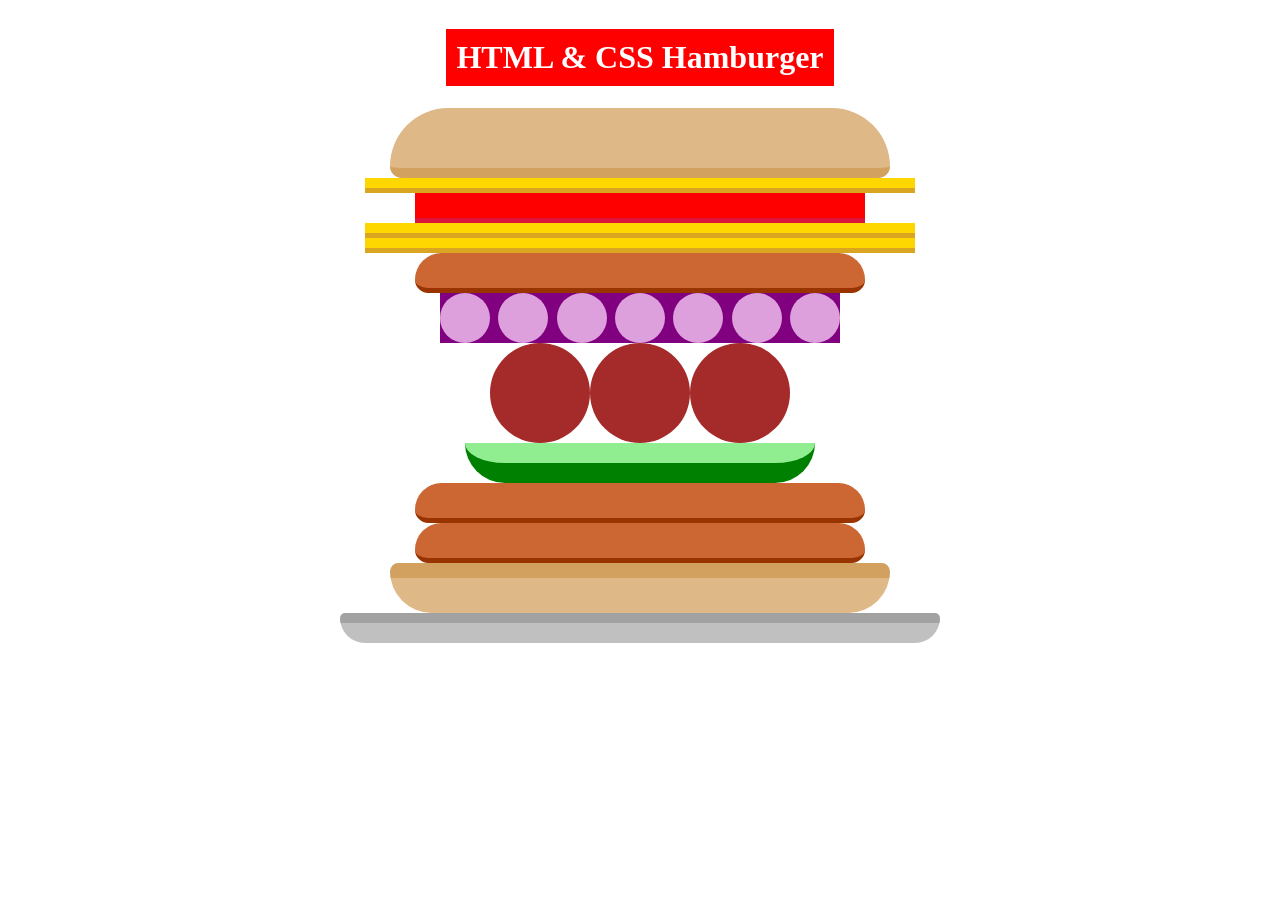
==== Zajecia2-HTMLandCSS/zadanie1/index.html @ b3bed181 "Zadanie 1" ====
<!DOCTYPE html>
<html lang="en">
  <head>
    <meta charset="UTF-8" />
    <meta http-equiv="X-UA-Compatible" content="IE=edge" />
    <meta name="viewport" content="width=device-width, initial-scale=1.0" />
    <link rel="stylesheet" href="style.css" />
    <title>Document</title>
  </head>
  <body>
    <header class="header">
      <h1>HTML & CSS Hamburger</h1>
    </header>

    <div class="hamburger">
      <div class="gorna-bulka"></div>
      <div class="ser"></div>
      <div class="pomidor"></div>
      <div class="ser"></div>
      <div class="ser"></div>
      <div class="kotlet"></div>
      <div class="cebula">
        <div></div>
        <div></div>
        <div></div>
        <div></div>
        <div></div>
        <div></div>
        <div></div>
      </div>
      <div class="meatballsy">
        <div></div>
        <div></div>
        <div></div>
      </div>
      <div class="ogorek"></div>
      <div class="kotlet"></div>
      <div class="kotlet"></div>
      <div class="dolna-bulka"></div>
      <div class="talerz"></div>
    </div>
  </body>
</html>
---- Zajecia2-HTMLandCSS/zadanie1/style.css ----
* {
  box-sizing: border-box;
}

.header {
  display: flex;
  justify-content: center;
  align-items: center;
}

h1 {
  background-color: red;
  color: white;
  padding: 10px;
}

.hamburger {
  display: flex;
  justify-content: center;
  align-items: center;
  flex-direction: column;
}

.gorna-bulka {
  width: 500px;
  height: 70px;
  background-color: #deb887;
  border-bottom: 10px solid #d3a15f;
  border-top-left-radius: 100px;
  border-top-right-radius: 100px;
  border-bottom-left-radius: 20px;
  border-bottom-right-radius: 20px;
}

.ser {
  width: 550px;
  height: 15px;
  background-color: #ffd700;
  border-bottom: 5px solid #daa520;
}

.pomidor {
  width: 450px;
  height: 30px;
  background-color: #ff0000;
  border-bottom: 5px solid #dc143c;
}

.kotlet {
  width: 450px;
  height: 40px;
  background-color: #cc6633;
  border-bottom: 5px solid #993300;
  border-top-left-radius: 80px;
  border-top-right-radius: 80px;
  border-bottom-left-radius: 40px;
  border-bottom-right-radius: 40px;
}

.cebula {
  display: flex;
  align-items: center;
  justify-content: space-between;
  background-color: #800080;
  width: 400px;
  height: 50px;
}

.cebula div {
  width: 50px;
  height: 100%;
  background-color: #dda0dd;
  border-radius: 50%;
}

.meatballsy {
  display: flex;
  align-items: center;
  justify-content: center;
  width: 300px;
  height: 100px;
}

.meatballsy div {
  width: 100px;
  height: 100%;
  background-color: #a52a2a;
  border-radius: 50%;
}

.ogorek {
  width: 350px;
  height: 40px;
  background-color: #90ee90;
  border-bottom: 20px solid #008000;
  border-bottom-left-radius: 100px;
  border-bottom-right-radius: 100px;
}

.dolna-bulka {
  width: 500px;
  height: 50px;
  background-color: #deb887;
  border-top: 15px solid #d3a15f;
  border-bottom-left-radius: 100px;
  border-bottom-right-radius: 100px;
  border-top-left-radius: 20px;
  border-top-right-radius: 20px;
}

.talerz {
  width: 600px;
  height: 30px;
  background-color: #c0c0c0;
  border-top: 10px solid #a2a2a2;
  border-bottom-left-radius: 100px;
  border-bottom-right-radius: 100px;
  border-top-left-radius: 20px;
  border-top-right-radius: 20px;
}
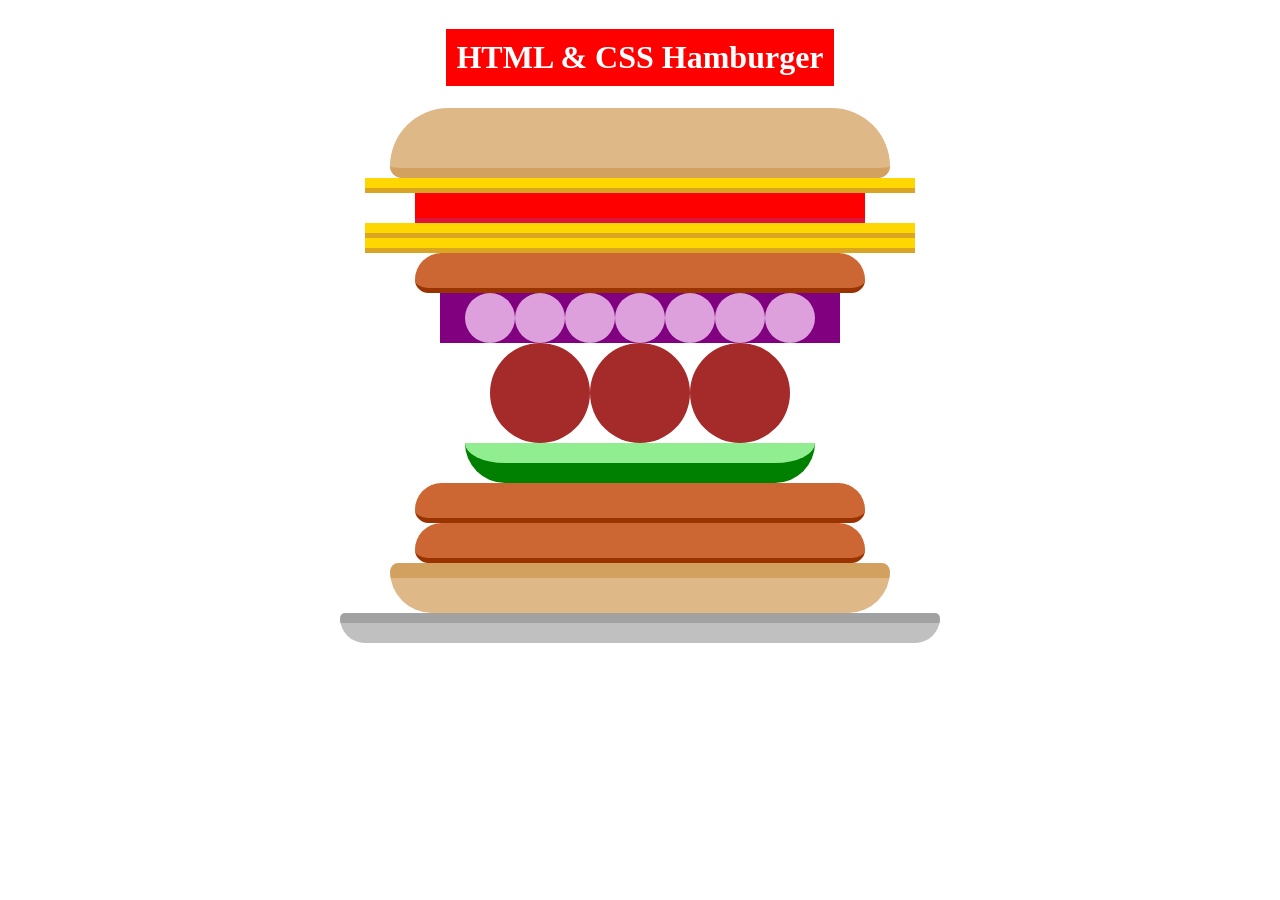
==== commit 0348a4f5: "Zadanie 1 - stylowanie poprawki" ====
--- a/Zajecia2-HTMLandCSS/zadanie1/index.html
+++ b/Zajecia2-HTMLandCSS/zadanie1/index.html
@@ -14,12 +14,12 @@
 
     <div class="hamburger">
       <div class="gorna-bulka"></div>
-      <div class="ser"></div>
-      <div class="pomidor"></div>
-      <div class="ser"></div>
-      <div class="ser"></div>
-      <div class="kotlet"></div>
-      <div class="cebula">
+      <div class="cheese"></div>
+      <div class="tomato"></div>
+      <div class="cheese"></div>
+      <div class="cheese"></div>
+      <div class="steak"></div>
+      <div class="onion">
         <div></div>
         <div></div>
         <div></div>
@@ -28,16 +28,16 @@
         <div></div>
         <div></div>
       </div>
-      <div class="meatballsy">
+      <div class="meatballs">
         <div></div>
         <div></div>
         <div></div>
       </div>
-      <div class="ogorek"></div>
-      <div class="kotlet"></div>
-      <div class="kotlet"></div>
-      <div class="dolna-bulka"></div>
-      <div class="talerz"></div>
+      <div class="cucumber"></div>
+      <div class="steak"></div>
+      <div class="steak"></div>
+      <div class="down-roll"></div>
+      <div class="plate"></div>
     </div>
   </body>
 </html>
--- a/Zajecia2-HTMLandCSS/zadanie1/style.css
+++ b/Zajecia2-HTMLandCSS/zadanie1/style.css
@@ -1,11 +1,5 @@
 * {
   box-sizing: border-box;
-}
-
-.header {
-  display: flex;
-  justify-content: center;
-  align-items: center;
 }
 
 h1 {
@@ -15,9 +9,6 @@
 }
 
 .hamburger {
-  display: flex;
-  justify-content: center;
-  align-items: center;
   flex-direction: column;
 }
 
@@ -32,22 +23,20 @@
   border-bottom-right-radius: 20px;
 }
 
-.ser {
+.cheese {
   width: 550px;
   height: 15px;
   background-color: #ffd700;
   border-bottom: 5px solid #daa520;
 }
 
-.pomidor {
-  width: 450px;
+.tomato {
   height: 30px;
   background-color: #ff0000;
   border-bottom: 5px solid #dc143c;
 }
 
-.kotlet {
-  width: 450px;
+.steak {
   height: 40px;
   background-color: #cc6633;
   border-bottom: 5px solid #993300;
@@ -57,7 +46,12 @@
   border-bottom-right-radius: 40px;
 }
 
-.cebula {
+.tomato,
+.steak {
+  width: 450px;
+}
+
+.onion {
   display: flex;
   align-items: center;
   justify-content: space-between;
@@ -66,29 +60,35 @@
   height: 50px;
 }
 
-.cebula div {
+.onion div {
   width: 50px;
   height: 100%;
   background-color: #dda0dd;
   border-radius: 50%;
 }
 
-.meatballsy {
-  display: flex;
-  align-items: center;
-  justify-content: center;
+.meatballs {
   width: 300px;
   height: 100px;
 }
 
-.meatballsy div {
+.header,
+.hamburger,
+.onion,
+.meatballs {
+  display: flex;
+  align-items: center;
+  justify-content: center;
+}
+
+.meatballs div {
   width: 100px;
   height: 100%;
   background-color: #a52a2a;
   border-radius: 50%;
 }
 
-.ogorek {
+.cucumber {
   width: 350px;
   height: 40px;
   background-color: #90ee90;
@@ -97,24 +97,24 @@
   border-bottom-right-radius: 100px;
 }
 
-.dolna-bulka {
+.down-roll {
   width: 500px;
   height: 50px;
   background-color: #deb887;
   border-top: 15px solid #d3a15f;
-  border-bottom-left-radius: 100px;
-  border-bottom-right-radius: 100px;
-  border-top-left-radius: 20px;
-  border-top-right-radius: 20px;
 }
 
-.talerz {
+.plate {
   width: 600px;
   height: 30px;
   background-color: #c0c0c0;
   border-top: 10px solid #a2a2a2;
+}
+
+.down-roll,
+.plate {
+  border-top-left-radius: 20px;
+  border-top-right-radius: 20px;
   border-bottom-left-radius: 100px;
   border-bottom-right-radius: 100px;
-  border-top-left-radius: 20px;
-  border-top-right-radius: 20px;
 }
